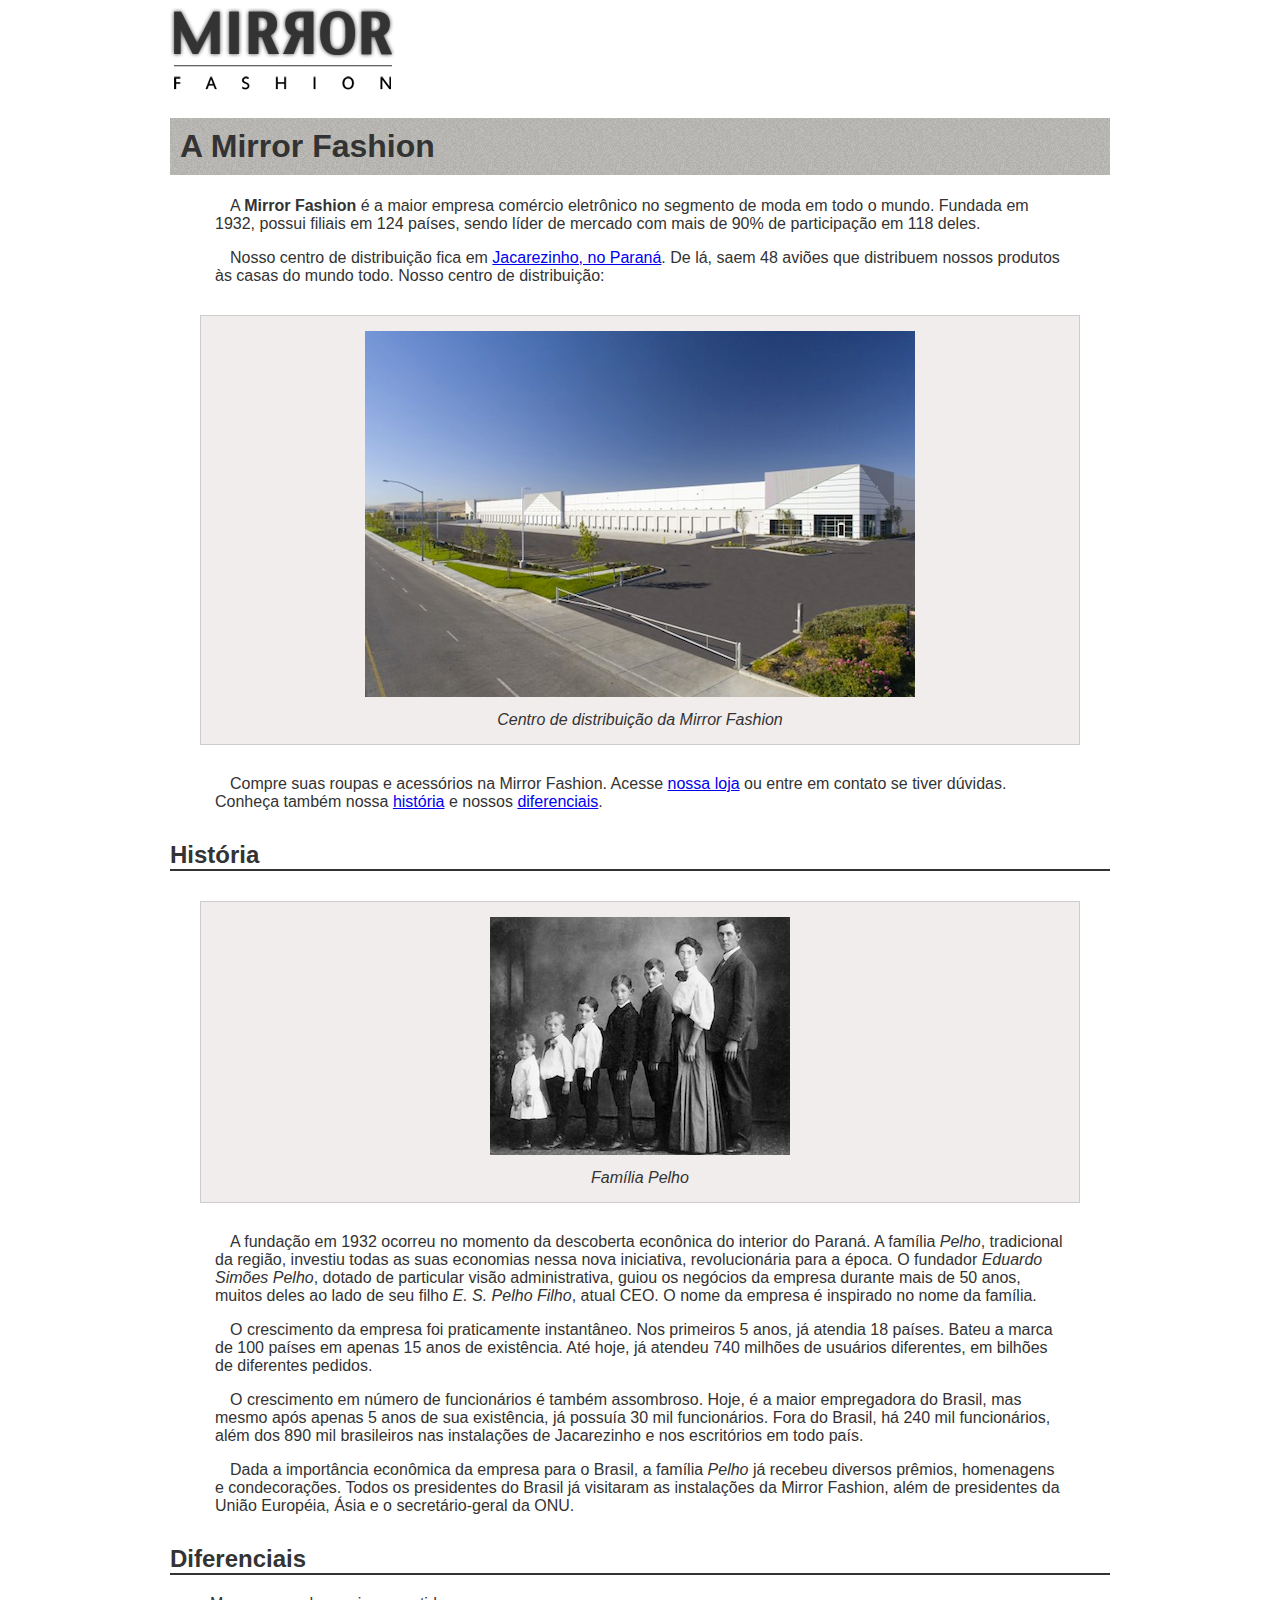
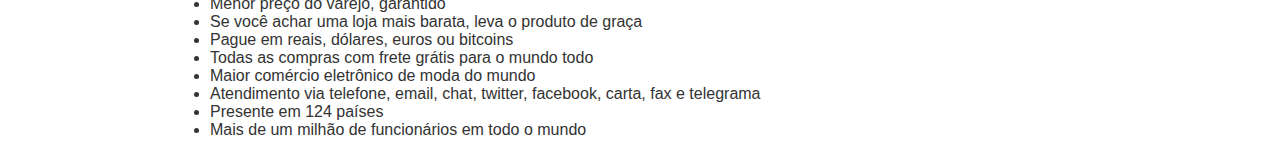
==== mirrorfashion/sobre.html @ fa353118 "first commit" ====
<!DOCTYPE html>
<!-- Comentario html -->
<html>
	<head>
		<meta charset="utf-8">
		<title>Sobre a Mirror Fashion</title>

		<link rel="stylesheet" href="css/sobre.css">
	</head>

	<body>

		<img src="img/logo.png">

		<h1>A Mirror Fashion</h1>

		<p>A <strong>Mirror Fashion</strong> é a maior empresa comércio eletrônico no segmento de moda em todo o mundo. 
			Fundada em 1932, possui filiais em 124 países, sendo líder de mercado com mais de 90% de 
			participação em 118 deles.</p>
		<p>Nosso centro de distribuição fica em <a href="https://maps.google.com.br/?q=Jacarezinho">Jacarezinho, no Paraná</a>. De lá, saem 48 aviões que 
			distribuem nossos produtos às casas do mundo todo. Nosso centro de distribuição:</p>
			<figure>
				<img src="img/centro-distribuicao.png">
				<figcaption>Centro de distribuição da Mirror Fashion</figcaption>
			</figure>
		<p>Compre suas roupas e acessórios na Mirror Fashion. Acesse <a href="index.html">nossa loja</a> ou entre em contato 
			se tiver dúvidas. Conheça também nossa <a href="#historia">história</a> e nossos <a href="#diferenciais">diferenciais</a>.</p>	

		<h2 id="historia">História</h2>	

		<figure>
			<img src="img/familia-pelho.jpg">
			<figcaption>Família Pelho</figcaption>
		</figure>

		<p>A fundação em 1932 ocorreu no momento da descoberta econônica do interior do Paraná. A 
			família <em>Pelho</em>, tradicional da região, investiu todas as suas economias nessa nova iniciativa, 
			revolucionária para a época. O fundador <em>Eduardo Simões Pelho</em>, dotado de particular visão 
			administrativa, guiou os negócios da empresa durante mais de 50 anos, muitos deles ao lado 
			de seu filho <em>E. S. Pelho Filho</em>, atual CEO. O nome da empresa é inspirado no nome da família.</p>
		<p>O crescimento da empresa foi praticamente instantâneo. Nos primeiros 5 anos, já atendia 18 países. 
			Bateu a marca de 100 países em apenas 15 anos de existência. Até hoje, já atendeu 740 milhões 
			de usuários diferentes, em bilhões de diferentes pedidos.</p>	
		<p>O crescimento em número de funcionários é também assombroso. Hoje, é a maior empregadora do 
			Brasil, mas mesmo após apenas 5 anos de sua existência, já possuía 30 mil funcionários. Fora do 
			Brasil, há 240 mil funcionários, além dos 890 mil brasileiros nas instalações de Jacarezinho e 
			nos escritórios em todo país.</p>
		<p>Dada a importância econômica da empresa para o Brasil, a família <em>Pelho</em> já recebeu diversos prêmios, 
			homenagens e condecorações. Todos os presidentes do Brasil já visitaram as instalações da Mirror 
			Fashion, além de presidentes da União Européia, Ásia e o secretário-geral da ONU.</p>	

		<h2 id="diferenciais">Diferenciais</h2>

		<ul>
			<li>Menor preço do varejo, garantido</li>
			<li>Se você achar uma loja mais barata, leva o produto de graça</li>
			<li>Pague em reais, dólares, euros ou bitcoins</li>
			<li>Todas as compras com frete grátis para o mundo todo</li>
			<li>Maior comércio eletrônico de moda do mundo</li>
			<li>Atendimento via telefone, email, chat, twitter, facebook, carta, fax e telegrama</li>
			<li>Presente em 124 países</li>
			<li>Mais de um milhão de funcionários em todo o mundo</li>
		</ul>
	</body>
</html>
---- mirrorfashion/css/sobre.css ----
body {
	color: #333333;
	font-family: "Lucida Sans Unicode", "Lucida Grande", sans-serif;

	margin-right: auto;
	margin-left: auto;
	width: 940px;
}

h1{
	background-image: url(../img/sobre-background.jpg);
	padding: 10px;
}

h2{
	border-bottom: 2px solid #333333;
	margin-top: 30px;
}

figure{
	background-color: #F2EDED;
	border: 1px double #ccc;
	text-align: center;

	padding: 15px;
	margin: 30px;
}

figcaption{
	font-style: italic;

	margin-top: 10px;
}

p {
	padding: 0 45px;
	text-indent: 15px;
}
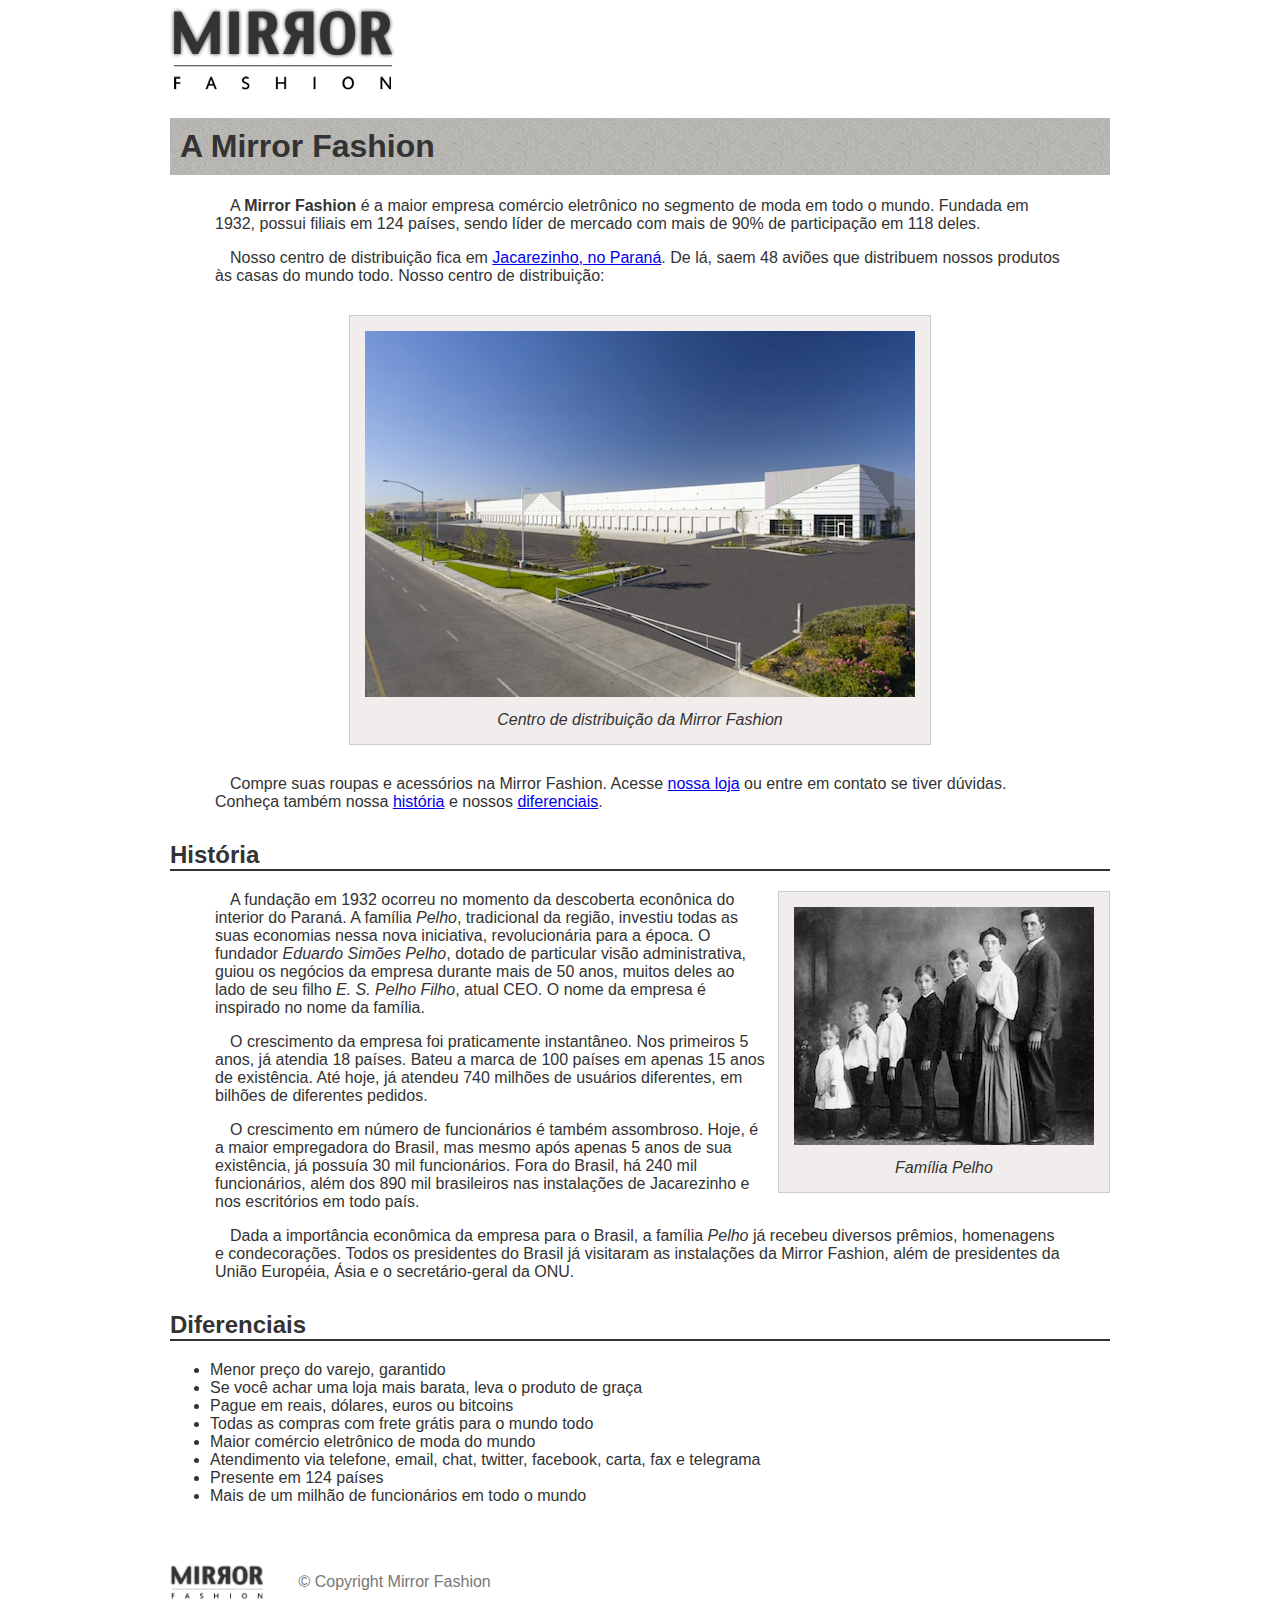
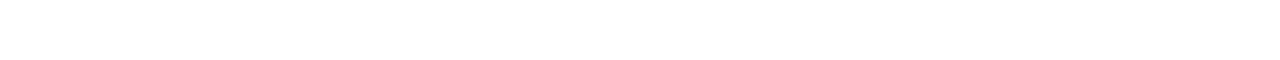
==== commit 97f4bf7b: "add home page" ====
--- a/mirrorfashion/sobre.html
+++ b/mirrorfashion/sobre.html
@@ -19,8 +19,8 @@
 			participação em 118 deles.</p>
 		<p>Nosso centro de distribuição fica em <a href="https://maps.google.com.br/?q=Jacarezinho">Jacarezinho, no Paraná</a>. De lá, saem 48 aviões que 
 			distribuem nossos produtos às casas do mundo todo. Nosso centro de distribuição:</p>
-			<figure>
-				<img src="img/centro-distribuicao.png">
+			<figure id="centro-distribuicao">
+				<img src="img/centro-distribuicao.png" >
 				<figcaption>Centro de distribuição da Mirror Fashion</figcaption>
 			</figure>
 		<p>Compre suas roupas e acessórios na Mirror Fashion. Acesse <a href="index.html">nossa loja</a> ou entre em contato 
@@ -28,7 +28,7 @@
 
 		<h2 id="historia">História</h2>	
 
-		<figure>
+		<figure id="familia-pelho">
 			<img src="img/familia-pelho.jpg">
 			<figcaption>Família Pelho</figcaption>
 		</figure>
@@ -61,5 +61,10 @@
 			<li>Presente em 124 países</li>
 			<li>Mais de um milhão de funcionários em todo o mundo</li>
 		</ul>
+
+		<div id="rodape">
+			<img src="img/logo.png">
+			&copy; Copyright Mirror Fashion
+		</div>
 	</body>
 </html>--- a/mirrorfashion/css/sobre.css
+++ b/mirrorfashion/css/sobre.css
@@ -35,4 +35,27 @@
 p {
 	padding: 0 45px;
 	text-indent: 15px;
-}+}
+
+#centro-distribuicao {
+	margin-left: auto;
+	margin-right: auto;
+	width: 550px;
+}
+
+#rodape {
+	color: #777;
+	margin: 30px 0;
+	padding: 30px 0;
+}
+
+#rodape img{
+	margin-right: 30px;
+	vertical-align: middle;
+	width: 94px;
+}
+
+#familia-pelho{
+	float: right;
+	margin: 0 0 10px 10px;
+}
